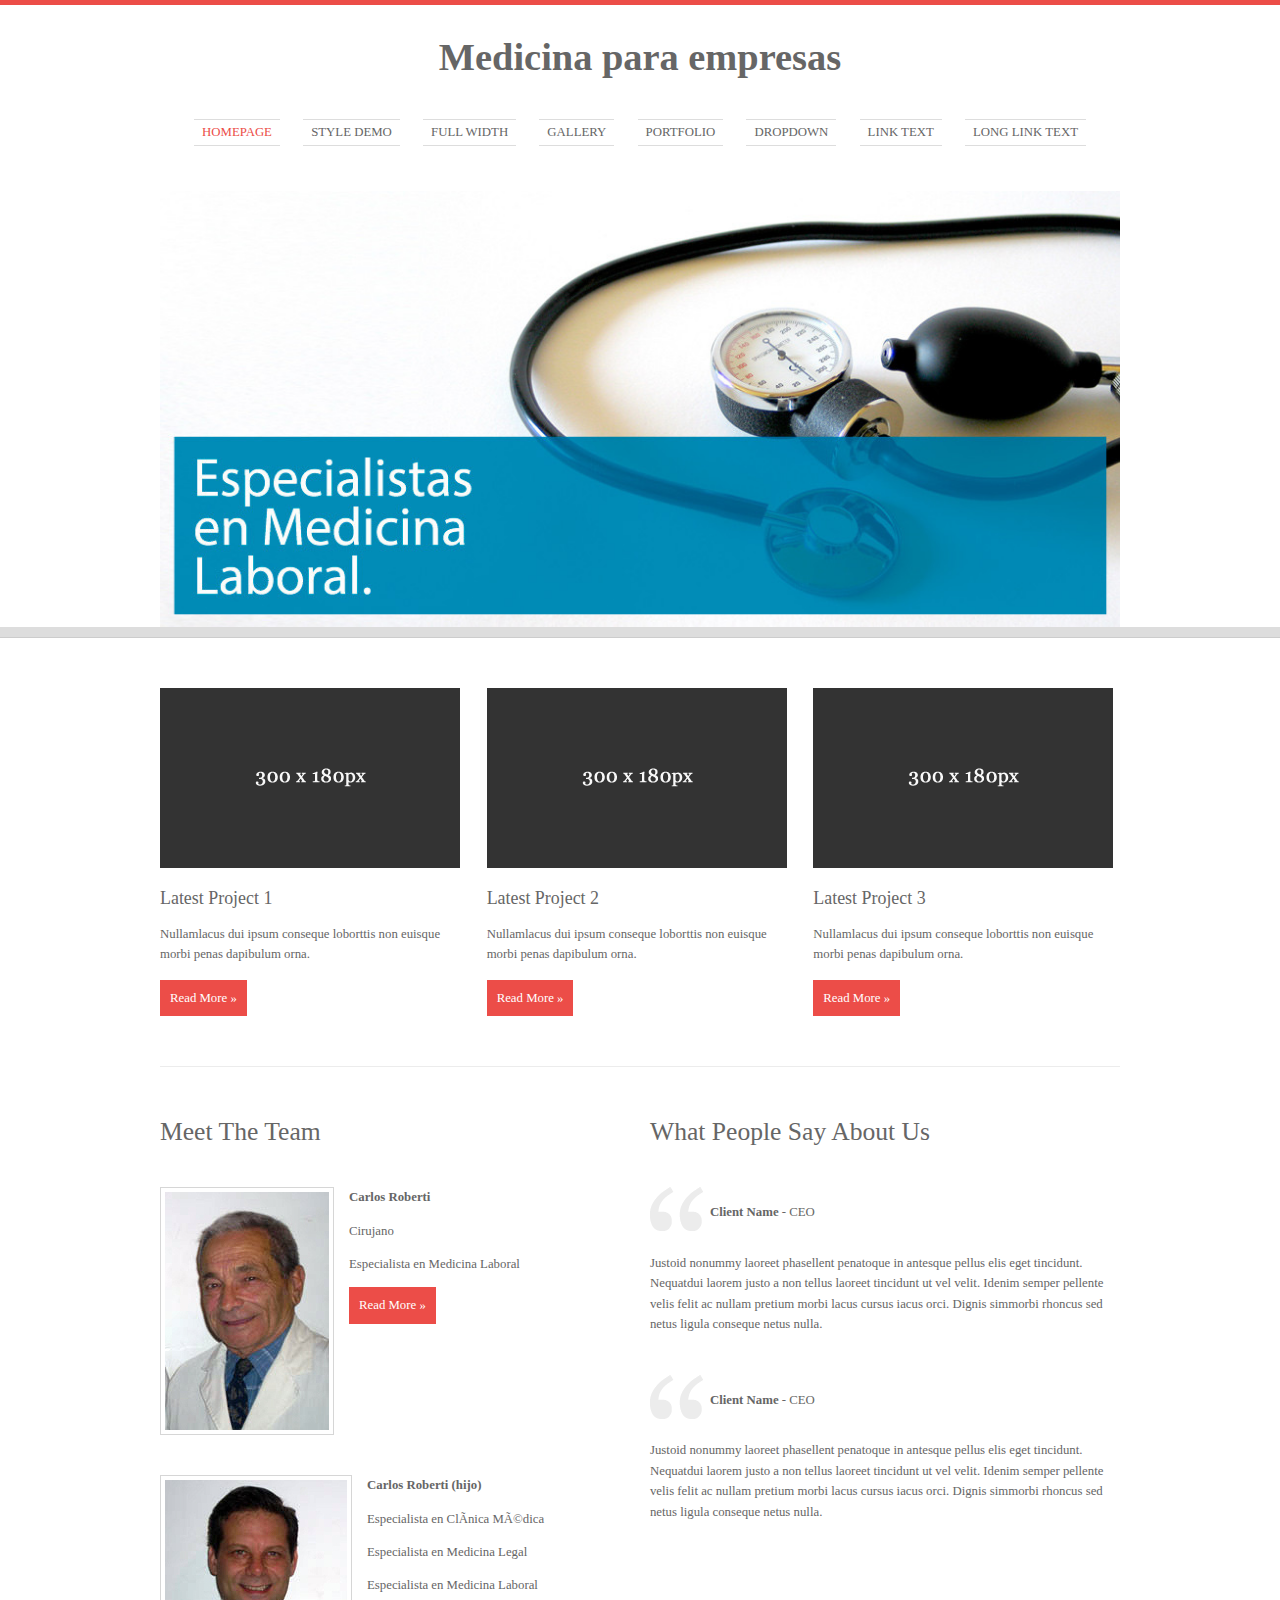
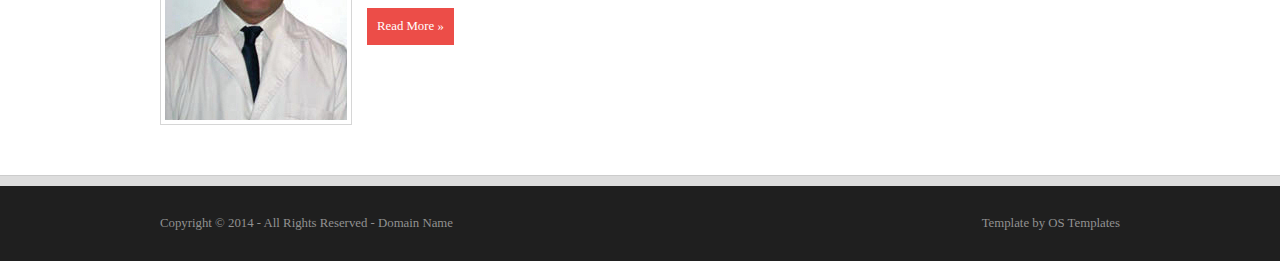
==== index.html @ 8c154666 "initial commit" ====
<!DOCTYPE html>
<!--
Template Name: RS-4 Clean
Author: <a href="http://www.os-templates.com/">OS Templates</a>
Author URI: http://www.os-templates.com/
Licence: Free to use under our free template licence terms
Licence URI: http://www.os-templates.com/template-terms
-->
<html>
<head>
<title>RS-4 Clean</title>
<meta charset="iso-8859-1">
<meta name="viewport" content="width=device-width, initial-scale=1.0">
<link rel="stylesheet" href="layout/styles/layout.css" type="text/css" media="all">
<link rel="stylesheet" href="layout/styles/mediaqueries.css" type="text/css" media="all">
<script src="layout/scripts/jquery.min.js"></script>
<script src="layout/scripts/jquery-mobilemenu.min.js"></script>
</head>
<body>
<div class="wrapper row1">
  <header id="header">
    <div id="hgroup">
      <h1><a href="index.html">Medicina para empresas</a></h1>
    </div>
    <!-- ################################################################################################ -->
    <nav id="topnav">
      <ul class="topnav clear">
        <li class="active"><a href="index.html">Homepage</a></li>
        <li><a href="pages/style-demo.html">Style Demo</a></li>
        <li><a href="pages/full-width.html">Full Width</a></li>
        <li><a href="pages/gallery.html">Gallery</a></li>
        <li><a href="pages/portfolio.html">Portfolio</a></li>
        <li><a href="#">DropDown</a>
          <ul>
            <li><a href="#">Link 1</a></li>
            <li><a href="#">Link 2</a></li>
            <li><a href="#">Link 3</a></li>
          </ul>
        </li>
        <li><a href="#">Link Text</a></li>
        <li class="last"><a href="#">Long Link Text</a></li>
      </ul>
    </nav>
  </header>
  <!-- ################################################################################################ -->
  <section id="shout" class="clear">
    <figure>
      <div><img src="images/main-image.jpg" alt=""></div>
    </figure>
  </section>
</div>
<!-- content -->
<div class="wrapper row2">
  <div id="container"> 
    <!-- ################################################################################################ --> 
    <!-- main content -->
    <div id="homepage"> 
      <!-- Services -->
      <section id="latest_work" class="clear">
        <article class="one_third first"><a href="#"><img src="images/demo/300x180.gif" alt=""></a>
          <h2>Latest Project 1</h2>
          <p>Nullamlacus dui ipsum conseque loborttis non euisque morbi penas dapibulum orna.</p>
          <footer class="more"><a href="#">Read More &raquo;</a></footer>
        </article>
        <article class="one_third"><a href="#"><img src="images/demo/300x180.gif" alt=""></a>
          <h2>Latest Project 2</h2>
          <p>Nullamlacus dui ipsum conseque loborttis non euisque morbi penas dapibulum orna.</p>
          <footer class="more"><a href="#">Read More &raquo;</a></footer>
        </article>
        <article class="one_third last"><a href="#"><img src="images/demo/300x180.gif" alt=""></a>
          <h2>Latest Project 3</h2>
          <p>Nullamlacus dui ipsum conseque loborttis non euisque morbi penas dapibulum orna.</p>
          <footer class="more"><a href="#">Read More &raquo;</a></footer>
        </article>
      </section>
      <!-- Introduction -->
      <section id="intro" class="clear">
        <article class="one_half">
          <h2>Meet The Team</h2>
          <ul>
            <li>
              <figure class="clear">
                <div class="imgl"><img src="images/f-team.jpg" alt=""></div>
                <figcaption>
                  <p class="name"><strong>Carlos Roberti</strong></p>
                  <p>Cirujano</p>
                  <p>Especialista en Medicina Laboral</p>
                  <footer class="more"><a href="#">Read More &raquo;</a></footer>
                </figcaption>
              </figure>
            </li>
            <li class="last">
              <figure class="clear">
                <div class="imgl"><img src="images/s-team.jpg" alt=""></div>
                <figcaption>
                  <p class="name"><strong>Carlos Roberti (hijo)</strong></p>
                  <p>Especialista en Clínica Médica</p>
                  <p>Especialista en Medicina Legal</p>
                  <p>Especialista en Medicina Laboral</p>
                  <footer class="more"><a href="#">Read More &raquo;</a></footer>
                </figcaption>
              </figure>
            </li>
          </ul>
        </article>
        <article class="one_half last">
          <h2>What People Say About Us</h2>
          <ul class="testimonials">
            <li>
              <p class="name"><strong>Client Name</strong> - CEO</p>
              <blockquote>Justoid nonummy laoreet phasellent penatoque in antesque pellus elis eget tincidunt. Nequatdui laorem justo a non tellus laoreet tincidunt ut vel velit. Idenim semper pellente velis felit ac nullam pretium morbi lacus  cursus iacus orci. Dignis simmorbi rhoncus sed netus ligula conseque netus nulla.</blockquote>
            </li>
            <li class="last">
              <p class="name"><strong>Client Name</strong> - CEO</p>
              <blockquote>Justoid nonummy laoreet phasellent penatoque in antesque pellus elis eget tincidunt. Nequatdui laorem justo a non tellus laoreet tincidunt ut vel velit. Idenim semper pellente velis felit ac nullam pretium morbi lacus  cursus iacus orci. Dignis simmorbi rhoncus sed netus ligula conseque netus nulla.</blockquote>
            </li>
          </ul>
        </article>
      </section>
      <!-- / Intro --> 
    </div>
    <!-- ################################################################################################ -->
    <div class="clear"></div>
  </div>
</div>
<!-- Copyright -->
<div class="wrapper row3">
  <footer id="copyright" class="clear">
    <p class="fl_left">Copyright &copy; 2014 - All Rights Reserved - <a href="#">Domain Name</a></p>
    <p class="fl_right">Template by <a target="_blank" href="http://www.os-templates.com/" title="Free Website Templates">OS Templates</a></p>
  </footer>
</div>
</body>
</html>
---- layout/styles/layout.css ----
@charset "utf-8";
/*
Template Name: RS-4 Clean
Author: <a href="http://www.os-templates.com/">OS Templates</a>
Author URI: http://www.os-templates.com/
Licence: Free to use under our free template licence terms
Licence URI: http://www.os-templates.com/template-terms
File: Layout CSS
*/

@import url("framework.css");
@import url("navi.css");
@import url("forms.css");
@import url("tables.css");
@import url("homepage.css");
@import url("gallery.css");
@import url("portfolio.css");

html{overflow-y:scroll;}
body{margin:0; padding:0; font-size:100%; font-family:Georgia, "Times New Roman", Times, serif; color:#919191; background-color:#1F1F1F;}

.justify{text-align:justify;}
.bold{font-weight:bold;}
.center{text-align:center;}
.right{text-align:right;}
.nostart{margin:0; padding:0; list-style:none;}
.hidden{display:none;}

.clear::after{content:"."; display:block; height:0; clear:both; visibility:hidden; line-height:0;}
.clear{display:block; clear:both;}
html[xmlns] .clear{display:block;}
* html .clear{height:1%;}

a{outline:none; text-decoration:none;}

.fl_left, .imgl{float:left;}
.fl_right, .imgr{float:right;}

img{width:auto; max-width:100%; height:auto; margin:0; padding:0; border:none; line-height:normal; vertical-align:middle;}
.imgholder, .imgl, .imgr{padding:4px; border:1px solid #D6D6D6; text-align:center;}
.imgl{margin:0 15px 15px 0; clear:left;}
.imgr{margin:0 0 15px 15px; clear:right;}

/* ----------------------------------------------HTML 5 Overrides------------------------------------- */

address, article, aside, figcaption, figure, footer, header, nav, section{display:block; margin:0; padding:0;}

/* ----------------------------------------------Responsive Videos------------------------------------- */

.video{display:block; position:relative; width:100%; height:0; margin:0; padding:0 0 56.25% 0; /* using a 16:9 aspect ratio, the height is 56.25% of the width (9/16=0.5625) */}
.video iframe{display:block; position:absolute; width:100%; height:100%; margin:0; padding:0;}

/* ----------------------------------------------Wrapper------------------------------------- */

div.wrapper{}
.row1, .row1 a, .row2, .row4, .row5{color:#666666; background-color:#FFFFFF;}
.row2 a, .row4 a, .row5 a{color:#EC4D48; background-color:#FFFFFF;}
.row1{border-top:5px solid #EC4D48; border-bottom:10px solid #DDDDDD;}
.row2{border-top:1px solid #CCCCCC; border-bottom:1px solid #CCCCCC;}
.row3{border-top:10px solid #DDDDDD;}
.row3, .row3 a{color:#919191; background-color:#1F1F1F;}

/* ----------------------------------------------Generalise------------------------------------- */

h1, h2, h3, h4, h5, h6{margin:0 0 8px 0; padding:0; font-size:1.4em; font-weight:normal; line-height:normal;}

address{font-style:normal;}

blockquote, q{display:block; padding:8px 10px; color:#979797; background-color:#ECECEC; font-style:italic; line-height:normal;}
blockquote::before, q::before{content:'� '; font-size:26px;}
blockquote::after, q::after{content:' �'; font-size:26px; line-height:0;}

#header, #shout, #container, #copyright{margin:0 auto; font-size:.8em;}

/* ----------------------------------------------Header------------------------------------- */

#header{padding:30px 0;}
#header #hgroup{display:block; width:100%; margin-bottom:40px; text-align:center;}
#header #hgroup h1, #header #hgroup h2{margin:0; font-weight:normal; text-transform:none;}
#header #hgroup h1{font-size:3em; margin-bottom:15px; font-weight: bold}
#header #hgroup h2{font-size:1em;}

/* ----------------------------------------------Content Area------------------------------------- */

#container{padding:30px 0;}
#container h1, #container h2, #container h3, #container h4, #container h5, #container h6{margin-bottom:20px;}
#container section{display:block; width:100%; margin:0 0 30px 0; padding:0;}

/* Content */

#container #content{float:left; width:65.625%; margin-bottom:0;}

/* Comments */

#comments ul{margin:0 0 40px 0; padding:0; list-style:none;}
#comments li.comment_odd, #comments li.comment_even{margin:0 0 10px 0; padding:15px; list-style:none;}
#comments li.comment_odd{color:#666666; background-color:#F7F7F7;}
#comments li.comment_odd a{color:#EC4D48; background-color:#F7F7F7;}
#comments li.comment_even{color:#666666; background-color:#E8E8E8;}
#comments li.comment_even a{color:#EC4D48; background-color:#E8E8E8;}
#comments article, #comments header{display:block; width:100%;}
#comments figure{float:right; margin:0 0 10px 10px; padding:3px; border:1px solid #DEDACB; text-align:center;}
#comments figure img{float:inherit;}
#comments header address{font-weight:bold;}
#comments header time{font-size:smaller;}
#comments article section{margin:0; padding:0;}
#comments article section p{margin:10px 5px 10px 0; padding:0;}

/* Right Column */

#container #right_column{float:right; width:31.25%;}
aside h2{padding-bottom:8px; font-size:1.2em; text-transform:uppercase; border-bottom:5px solid #CCCCCC; text-align:right;}

/* ----------------------------------------------Copyright------------------------------------- */

#copyright{padding:30px 0;}
#copyright p{margin:0; padding:0;}
---- layout/styles/mediaqueries.css ----
@charset "utf-8";
/*
Template Name: RS-4 Clean
Author: <a href="http://www.os-templates.com/">OS Templates</a>
Author URI: http://www.os-templates.com/
Licence: Free to use under our free template licence terms
Licence URI: http://www.os-templates.com/template-terms
File: Media Queries CSS
*/

/* 240 */

@media screen and (min-width:180px) and (max-width:294px){
	#header, #shout, #container, #copyright{max-width:90%; margin:0 auto;}
	.one_half, .two_third, 
	.one_third, .two_third, .three_third, 
	.one_quarter, .two_quarter, .three_quarter, .four_quarter, 
	.one_fifth, .two_fifth, .three_fifth, .four_fifth, .five_fifth{display:block; float:none; width:auto; margin:0 0 2% 0; padding:0;}
	.more{text-align:right; clear:both;}
	#header #hgroup{display:block; width:100%; float:none; margin:0 0 15px 0; padding:0; text-align:center;}
	#header #topnav{display:block; width:100%; float:none; margin:0 auto; padding:0;}
	#container{padding:30px 0;}
	#container #content, #container #right_column{float:none; width:auto; margin-bottom:50px;}
	aside h2{text-align:left;}
	#shout figure div{float:none; width:100%; text-align:center;}
	#shout figure figcaption{float:none; width:100%; margin-bottom:15px;}
	#shout figure figcaption h1{display:block; margin:0 0 15px 0; font-size:2em;}
	#homepage{padding:0;}
	#homepage #latest_work, #homepage #latest_work article, #homepage #latest_work article img, #homepage #intro article, #homepage #intro article h2{margin-bottom:20px;}
	#homepage #latest_work, #homepage #intro article{padding-bottom:20px; border-bottom:1px solid #ECECEC;}
	#homepage #intro article.last{margin-bottom:0; padding-bottom:0; border-bottom:none;}
	#homepage #intro article ul.testimonials li{background:none;}
	#homepage #intro article ul.testimonials li p.name{margin:0 0 20px 0; padding:0;}
	#homepage #intro article ul li figure div.imgl{float:none; display:inline-block; margin:0 0 10px 0;}
	#portfolio ul li, #gallery figure ul li{display:block; float:none; width:100%; margin:0 0 20px 0; padding:0;}
	#portfolio ul li.last{margin-bottom:0;}
	#gallery ul li.last{margin-bottom:20px;}
	#header, #copyright{text-align:center;}
	#copyright p{float:none; line-height:1.6em;}
	#copyright p:first-child{margin-bottom:8px;}
	}

/* 295 */

@media screen and (min-width:295px) and (max-width:319px){
	#header, #shout, #container, #copyright{max-width:90%; margin:0 auto;}
	.one_half, .two_third, 
	.one_third, .two_third, .three_third, 
	.one_quarter, .two_quarter, .three_quarter, .four_quarter, 
	.one_fifth, .two_fifth, .three_fifth, .four_fifth, .five_fifth{display:block; float:none; width:auto; margin:0 0 2% 0; padding:0;}
	.more{text-align:right; clear:both;}
	#header #hgroup{display:block; width:100%; float:none; margin:0 0 15px 0; padding:0; text-align:center;}
	#header #topnav{display:block; width:100%; float:none; margin:0 auto; padding:0;}
	#container{padding:30px 0;}
	#container #content, #container #right_column{float:none; width:auto; margin-bottom:50px;}
	aside h2{text-align:left;}
	#shout figure div{float:none; width:100%; text-align:center;}
	#shout figure figcaption{float:none; width:100%; margin-bottom:15px;}
	#shout figure figcaption h1{display:block; margin:0 0 15px 0; font-size:2.6em;}
	#homepage{padding:0;}
	#homepage #latest_work, #homepage #latest_work article, #homepage #latest_work article img, #homepage #intro article, #homepage #intro article h2{margin-bottom:20px;}
	#homepage #latest_work, #homepage #intro article{padding-bottom:20px; border-bottom:1px solid #ECECEC;}
	#homepage #intro article.last{margin-bottom:0; padding-bottom:0; border-bottom:none;}
	#homepage #intro article ul.testimonials li{background:none;}
	#homepage #intro article ul.testimonials li p.name{margin:0 0 20px 0; padding:0;}
	#homepage #intro article ul li figure div.imgl{float:none; display:inline-block; margin:0 0 10px 0;}
	#portfolio ul li{display:block; float:none; width:100%; margin:0 0 20px 0; padding:0; text-align:center;}
	#portfolio ul li.last{margin-bottom:0;}
	#portfolio ul li article figure figcaption{display:block; width:70%; margin:0 auto; text-align:center; color:#666666; background-color:#E8E8E8;}
	#gallery figure header, #gallery figure figcaption{margin:0 5px 15px 5px;}
	#gallery figure ul li{display:block; float:left; width:46.22641%; margin:0 5px 15px 5px; padding:0;}
	#header, #copyright{text-align:center;}
	#copyright p{float:none; line-height:1.6em;}
	#copyright p:first-child{margin-bottom:8px;}
	}

/* 320px */

@media screen and (min-width:320px) and (max-width:360px){
	#header, #shout, #container, #copyright{max-width:90%; margin:0 auto;}
	.one_half, .two_third, 
	.one_third, .two_third, .three_third, 
	.one_quarter, .two_quarter, .three_quarter, .four_quarter, 
	.one_fifth, .two_fifth, .three_fifth, .four_fifth, .five_fifth{display:block; float:none; width:auto; margin:0 0 2% 0; padding:0;}
	.more{text-align:right; clear:both;}
	#header #hgroup{display:block; width:100%; float:none; margin:0 0 15px 0; padding:0; text-align:center;}
	#header #topnav{display:block; width:100%; float:none; margin:0 auto; padding:0;}
	#container{padding:30px 0;}
	#container #content, #container #right_column{float:none; width:auto; margin-bottom:50px;}
	aside h2{text-align:left;}
	#shout figure div{float:none; width:100%; text-align:center;}
	#shout figure figcaption{float:none; width:100%; margin-bottom:15px;}
	#shout figure figcaption h1{display:block; margin:0 0 15px 0; font-size:2.6em;}
	#homepage{padding:0;}
	#homepage #latest_work, #homepage #latest_work article, #homepage #latest_work article img, #homepage #intro article, #homepage #intro article h2{margin-bottom:20px;}
	#homepage #latest_work, #homepage #intro article{padding-bottom:20px; border-bottom:1px solid #ECECEC;}
	#homepage #intro article.last{margin-bottom:0; padding-bottom:0; border-bottom:none;}
	#homepage #intro article ul.testimonials li{background:none;}
	#homepage #intro article ul.testimonials li p.name{margin:0 0 20px 0; padding:0;}
	#homepage #intro article ul li figure div.imgl{float:none; display:inline-block; margin:0 0 10px 0;}
	#portfolio ul li{display:block; float:none; width:100%; margin:0 0 20px 0; padding:0; text-align:center;}
	#portfolio ul li.last{margin-bottom:0;}
	#portfolio ul li article figure figcaption{display:block; width:65%; margin:0 auto; text-align:center; color:#666666; background-color:#E8E8E8;}
	#gallery figure header, #gallery figure figcaption{margin:0 5px 15px 5px;}
	#gallery figure ul li{display:block; float:left; width:46.22641%; margin:0 5px 15px 5px; padding:0;}
	#header, #copyright{text-align:center;}
	#copyright p{float:none; line-height:1.6em;}
	#copyright p:first-child{margin-bottom:8px;}
	}

/* 480px + 515px */

@media screen and (min-width:361px) and (max-width:599px){
	#header, #shout, #container, #copyright{max-width:95%; margin:0 auto;}
	.more{text-align:right; clear:both;}
	#header #hgroup{display:block; width:100%; float:none; margin:0 0 15px 0; padding:0;}
	#header #topnav{display:block; width:100%; float:none; margin:0 auto; padding:0;}
	#container #content, #container #right_column{float:none; width:auto; margin-bottom:50px;}
	aside h2{text-align:left;}
	#shout figure div{float:none; width:100%; text-align:center;}
	#shout figure figcaption{float:none; width:95%; margin:0 auto 15px;}
	#shout figure figcaption h1{display:block; margin:0 0 15px 0; font-size:2.6em;}
	#homepage #intro article ul li figure div.imgl{float:none; display:inline-block; margin:0 0 10px 0;}
	#portfolio ul li{display:block; float:left; width:45.60439%; margin:0 10px 15px 10px; padding:0;}
	#copyright p{float:none;}
	#copyright p:first-child{margin-bottom:8px;}
	}

/* 600px */

@media screen and (min-width:600px) and (max-width:767px){
	#header, #shout, #container, #copyright{max-width:95%; margin:0 auto;}
	#header #hgroup{display:block; width:100%; float:none; margin:0 0 15px 0; padding:0;}
	#topnav li{margin-bottom:15px;}
	#shout{padding:0;}
	#shout figure figcaption h1{display:block; margin-top:8%; font-size:2.6em;}
	#shout figure figcaption p{font-size:.8em; line-height:1.6em;}
	#homepage #intro article ul li figure div.imgl{float:none; display:inline-block; margin:0 0 10px 0;}
	}

/* 768px */

@media screen and (min-width:768px) and (max-width:959px){
	#header, #shout, #container, #copyright{max-width:95%; margin:0 auto;}
	#header #hgroup{display:block; width:100%; float:none; margin:0 0 15px 0; padding:0;}
	#topnav li{margin-bottom:15px;}
	#shout{padding:0;}
	#shout figure figcaption h1{margin-top:10%; font-size:3.5em;}
	}

/* 960px */

@media screen and (min-width:960px){
	#header, #shout, #container, #copyright{max-width:960px; margin:0 auto;}
	}
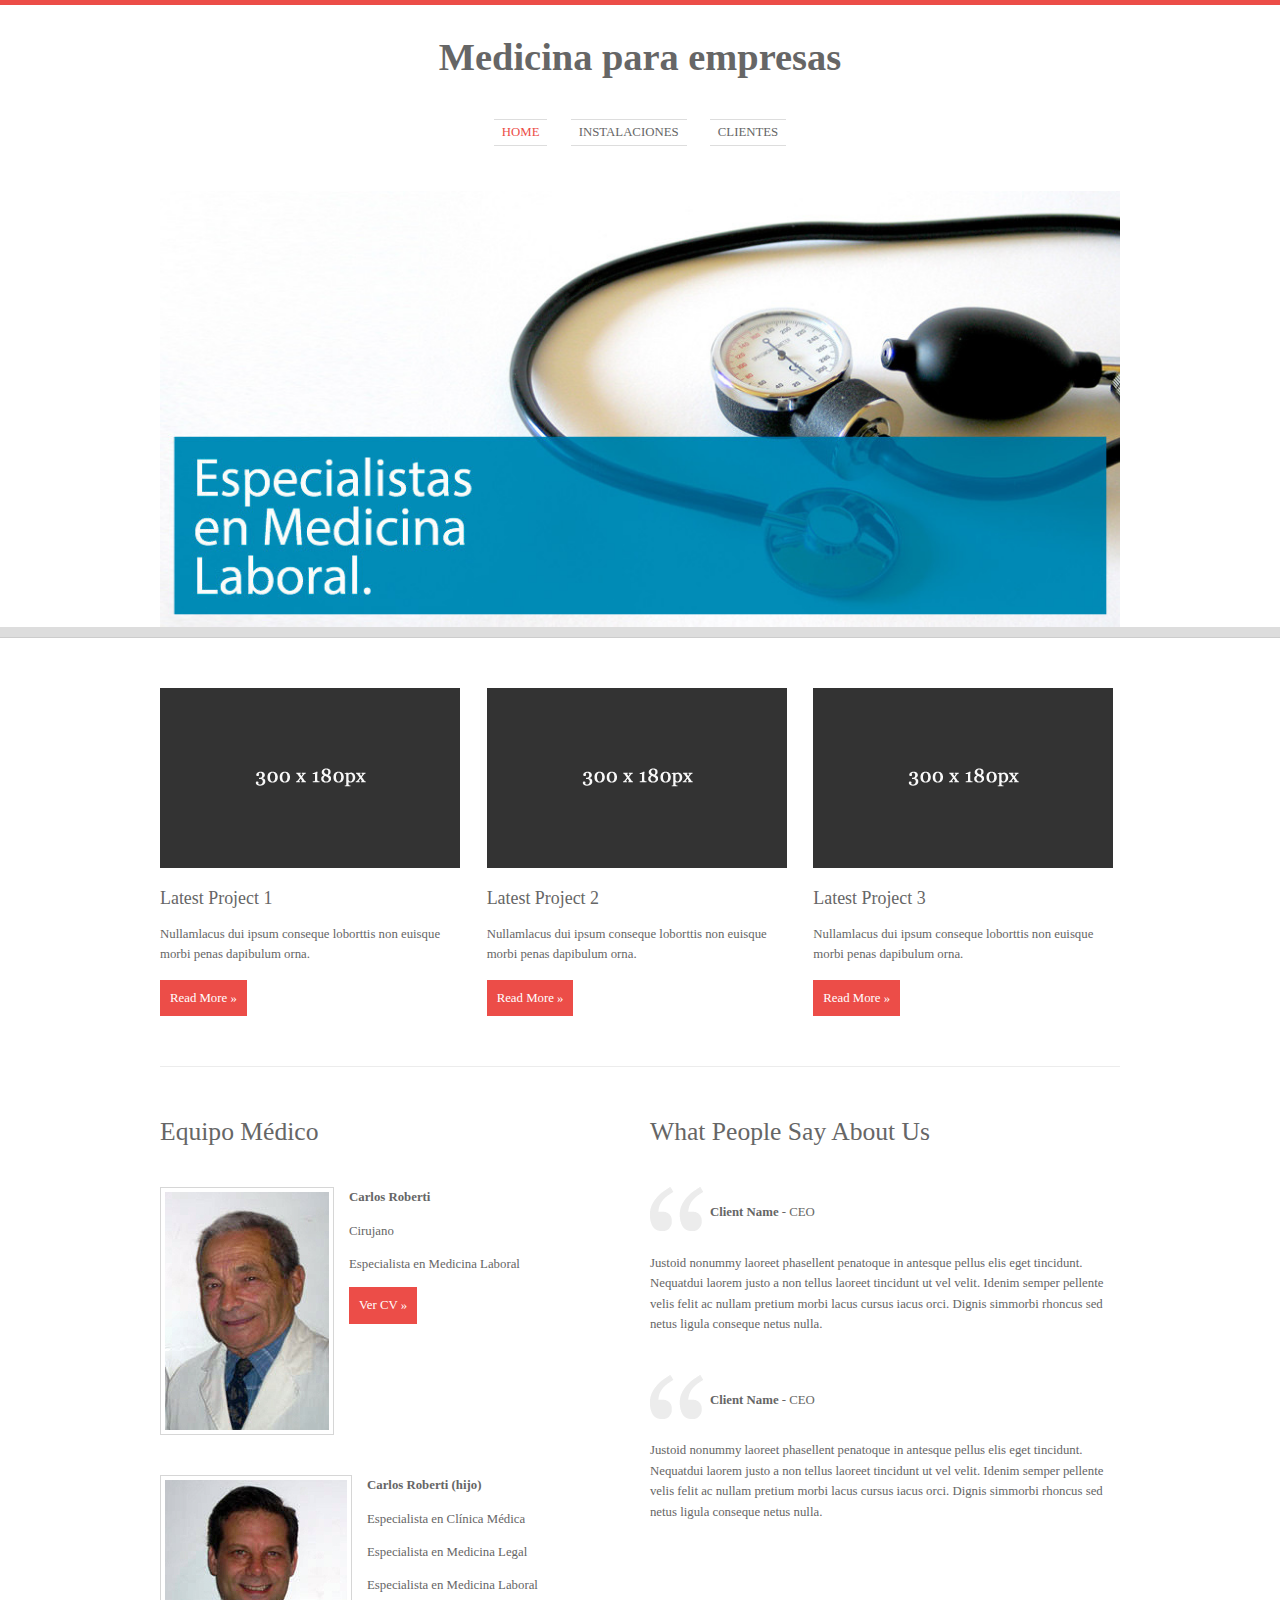
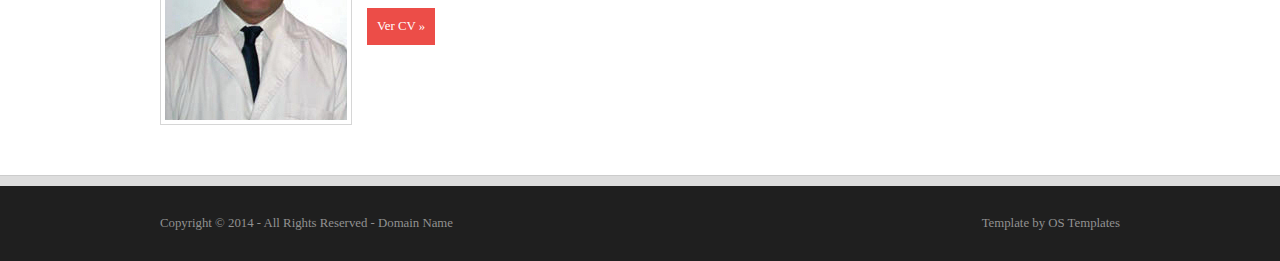
==== commit af17ac0b: "cambios home" ====
--- a/index.html
+++ b/index.html
@@ -9,7 +9,7 @@
 <html>
 <head>
 <title>RS-4 Clean</title>
-<meta charset="iso-8859-1">
+<meta charset="UTF-8">
 <meta name="viewport" content="width=device-width, initial-scale=1.0">
 <link rel="stylesheet" href="layout/styles/layout.css" type="text/css" media="all">
 <link rel="stylesheet" href="layout/styles/mediaqueries.css" type="text/css" media="all">
@@ -25,20 +25,12 @@
     <!-- ################################################################################################ -->
     <nav id="topnav">
       <ul class="topnav clear">
-        <li class="active"><a href="index.html">Homepage</a></li>
-        <li><a href="pages/style-demo.html">Style Demo</a></li>
-        <li><a href="pages/full-width.html">Full Width</a></li>
-        <li><a href="pages/gallery.html">Gallery</a></li>
-        <li><a href="pages/portfolio.html">Portfolio</a></li>
-        <li><a href="#">DropDown</a>
-          <ul>
-            <li><a href="#">Link 1</a></li>
-            <li><a href="#">Link 2</a></li>
-            <li><a href="#">Link 3</a></li>
-          </ul>
-        </li>
-        <li><a href="#">Link Text</a></li>
-        <li class="last"><a href="#">Long Link Text</a></li>
+        <li class="active"><a href="index.html">Home</a></li>
+        <!--li><a href="pages/full-width.html">Full Width</a></li-->
+        <li><a href="pages/gallery.html">Instalaciones</a></li>
+        <li><a href="pages/portfolio.html">Clientes</a></li>
+        <!--li><a href="#">Link Text</a></li-->
+        <!--li class="last"><a href="#">Long Link Text</a></li-->
       </ul>
     </nav>
   </header>
@@ -76,7 +68,7 @@
       <!-- Introduction -->
       <section id="intro" class="clear">
         <article class="one_half">
-          <h2>Meet The Team</h2>
+          <h2>Equipo Médico</h2>
           <ul>
             <li>
               <figure class="clear">
@@ -85,7 +77,7 @@
                   <p class="name"><strong>Carlos Roberti</strong></p>
                   <p>Cirujano</p>
                   <p>Especialista en Medicina Laboral</p>
-                  <footer class="more"><a href="#">Read More &raquo;</a></footer>
+                  <footer class="more"><a href="#">Ver CV &raquo;</a></footer>
                 </figcaption>
               </figure>
             </li>
@@ -97,7 +89,7 @@
                   <p>Especialista en Clínica Médica</p>
                   <p>Especialista en Medicina Legal</p>
                   <p>Especialista en Medicina Laboral</p>
-                  <footer class="more"><a href="#">Read More &raquo;</a></footer>
+                  <footer class="more"><a href="#">Ver CV &raquo;</a></footer>
                 </figcaption>
               </figure>
             </li>
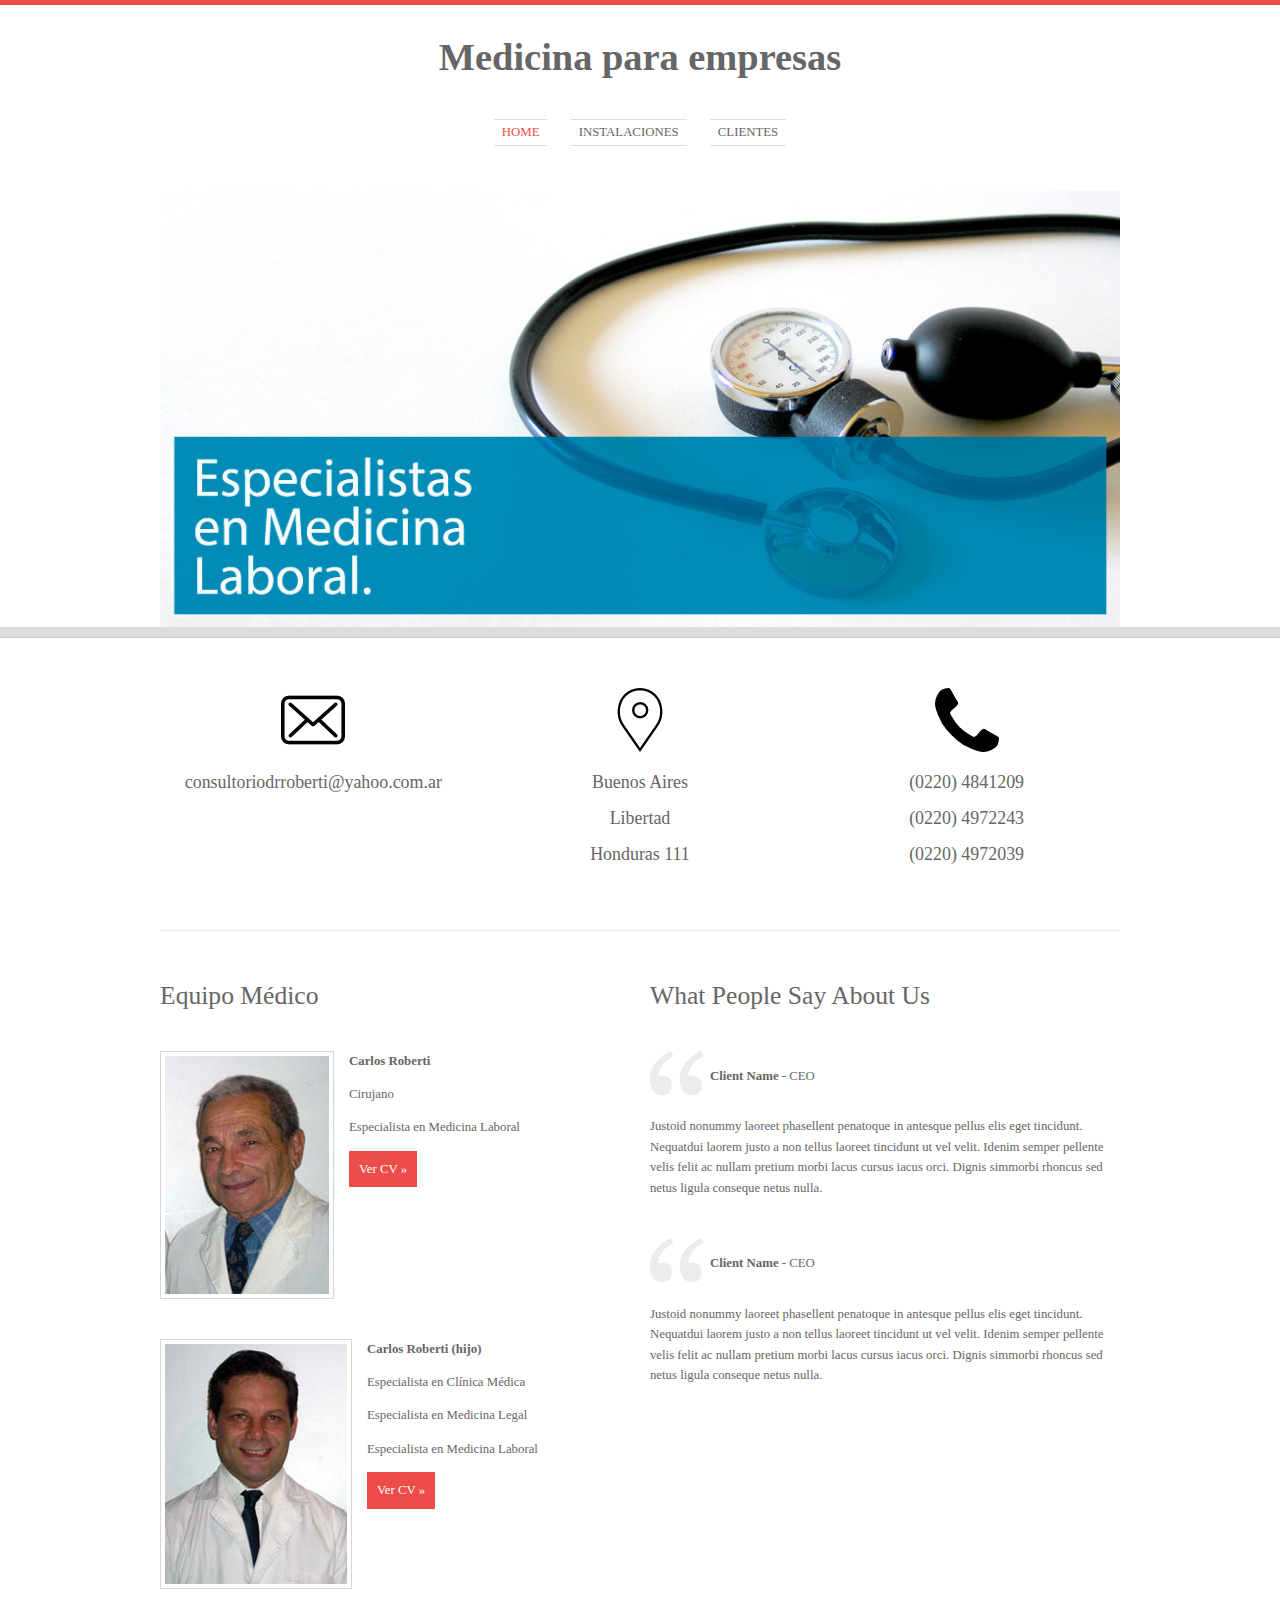
==== commit 9415f7f0: "cvs" ====
--- a/index.html
+++ b/index.html
@@ -13,6 +13,7 @@
 <meta name="viewport" content="width=device-width, initial-scale=1.0">
 <link rel="stylesheet" href="layout/styles/layout.css" type="text/css" media="all">
 <link rel="stylesheet" href="layout/styles/mediaqueries.css" type="text/css" media="all">
+<link rel="stylesheet" href="layout/styles/extra.css" type="text/css" >
 <script src="layout/scripts/jquery.min.js"></script>
 <script src="layout/scripts/jquery-mobilemenu.min.js"></script>
 </head>
@@ -49,20 +50,22 @@
     <div id="homepage"> 
       <!-- Services -->
       <section id="latest_work" class="clear">
-        <article class="one_third first"><a href="#"><img src="images/demo/300x180.gif" alt=""></a>
-          <h2>Latest Project 1</h2>
-          <p>Nullamlacus dui ipsum conseque loborttis non euisque morbi penas dapibulum orna.</p>
-          <footer class="more"><a href="#">Read More &raquo;</a></footer>
+        <article class="one_third first centered"><a href="#"><img src="images/envelope.png" alt=""></a>
+          <h2>consultoriodrroberti@yahoo.com.ar</h2>
+          <!--footer class="more"><a href="#">Read More &raquo;</a></footer-->
         </article>
-        <article class="one_third"><a href="#"><img src="images/demo/300x180.gif" alt=""></a>
-          <h2>Latest Project 2</h2>
-          <p>Nullamlacus dui ipsum conseque loborttis non euisque morbi penas dapibulum orna.</p>
-          <footer class="more"><a href="#">Read More &raquo;</a></footer>
+        <article class="one_third centered"><a href="#"><img src="images/loc.png" alt=""></a>
+          <h2>Buenos Aires</h2>
+          <h2>Libertad</h2>
+          <h2>Honduras 111</h2>
+          <!--p>Nullamlacus dui ipsum conseque loborttis non euisque morbi penas dapibulum orna.</p-->
+          <!--footer class="more"><a href="#">Read More &raquo;</a></footer-->
         </article>
-        <article class="one_third last"><a href="#"><img src="images/demo/300x180.gif" alt=""></a>
-          <h2>Latest Project 3</h2>
-          <p>Nullamlacus dui ipsum conseque loborttis non euisque morbi penas dapibulum orna.</p>
-          <footer class="more"><a href="#">Read More &raquo;</a></footer>
+        <article class="one_third last centered"><a href="#"><img src="images/tel.png" alt=""></a>
+          <h2>(0220) 4841209</h2>
+          <h2>(0220) 4972243</h2>
+          <h2>(0220) 4972039</h2>
+          <!--footer class="more"><a href="#">Read More &raquo;</a></footer-->
         </article>
       </section>
       <!-- Introduction -->
@@ -72,7 +75,7 @@
           <ul>
             <li>
               <figure class="clear">
-                <div class="imgl"><img src="images/f-team.jpg" alt=""></div>
+                <div class="imgl"><img src="images/croberti.jpg" alt=""></div>
                 <figcaption>
                   <p class="name"><strong>Carlos Roberti</strong></p>
                   <p>Cirujano</p>
@@ -83,7 +86,7 @@
             </li>
             <li class="last">
               <figure class="clear">
-                <div class="imgl"><img src="images/s-team.jpg" alt=""></div>
+                <div class="imgl"><img src="images/croberti-h.jpg" alt=""></div>
                 <figcaption>
                   <p class="name"><strong>Carlos Roberti (hijo)</strong></p>
                   <p>Especialista en Clínica Médica</p>
@@ -118,8 +121,8 @@
 <!-- Copyright -->
 <div class="wrapper row3">
   <footer id="copyright" class="clear">
-    <p class="fl_left">Copyright &copy; 2014 - All Rights Reserved - <a href="#">Domain Name</a></p>
-    <p class="fl_right">Template by <a target="_blank" href="http://www.os-templates.com/" title="Free Website Templates">OS Templates</a></p>
+    <!--p class="fl_left">Copyright &copy; 2014 - All Rights Reserved - <a href="#">Domain Name</a></p-->
+    <!--p class="fl_right">Template by <a target="_blank" href="http://www.os-templates.com/" title="Free Website Templates">OS Templates</a></p-->
   </footer>
 </div>
 </body>
--- a/layout/styles/extra.css
+++ b/layout/styles/extra.css
@@ -0,0 +1,7 @@
+.cv-image-container{
+	text-align: center;
+}
+
+.centered{
+	text-align: center;
+}